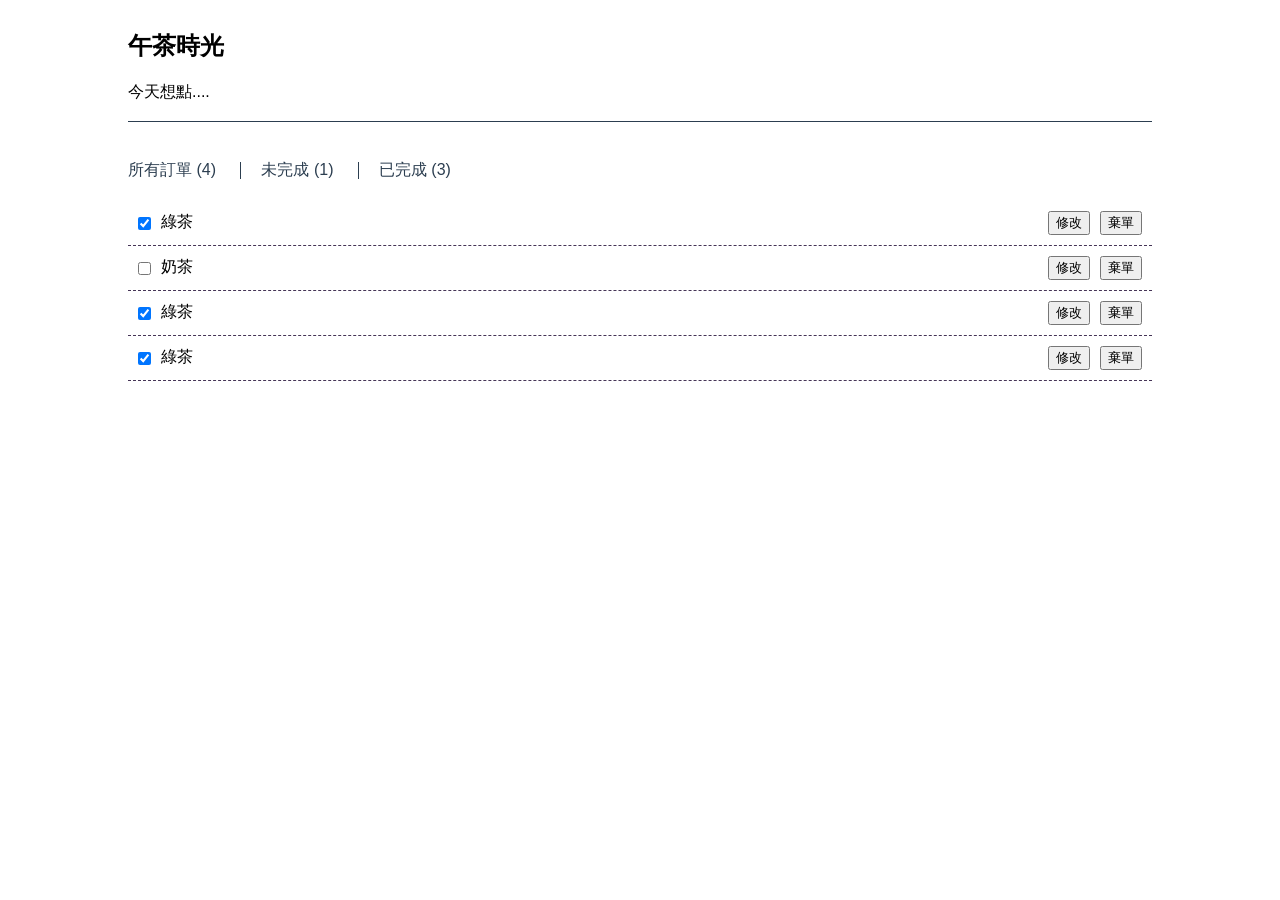
==== index.html @ 042900be "add public folder" ====
<!DOCTYPE html><html lang=en><head><meta charset=utf-8><meta http-equiv=X-UA-Compatible content="IE=edge"><meta name=viewport content="width=device-width,initial-scale=1"><link rel=icon href=/favicon.ico><title>todo_list</title><link href=/css/app.76cbb0b4.css rel=preload as=style><link href=/js/app.dc6c104d.js rel=preload as=script><link href=/js/chunk-vendors.12262d8c.js rel=preload as=script><link href=/css/app.76cbb0b4.css rel=stylesheet></head><body><noscript><strong>We're sorry but todo_list doesn't work properly without JavaScript enabled. Please enable it to continue.</strong></noscript><div id=app></div><script src=/js/chunk-vendors.12262d8c.js></script><script src=/js/app.dc6c104d.js></script></body></html>
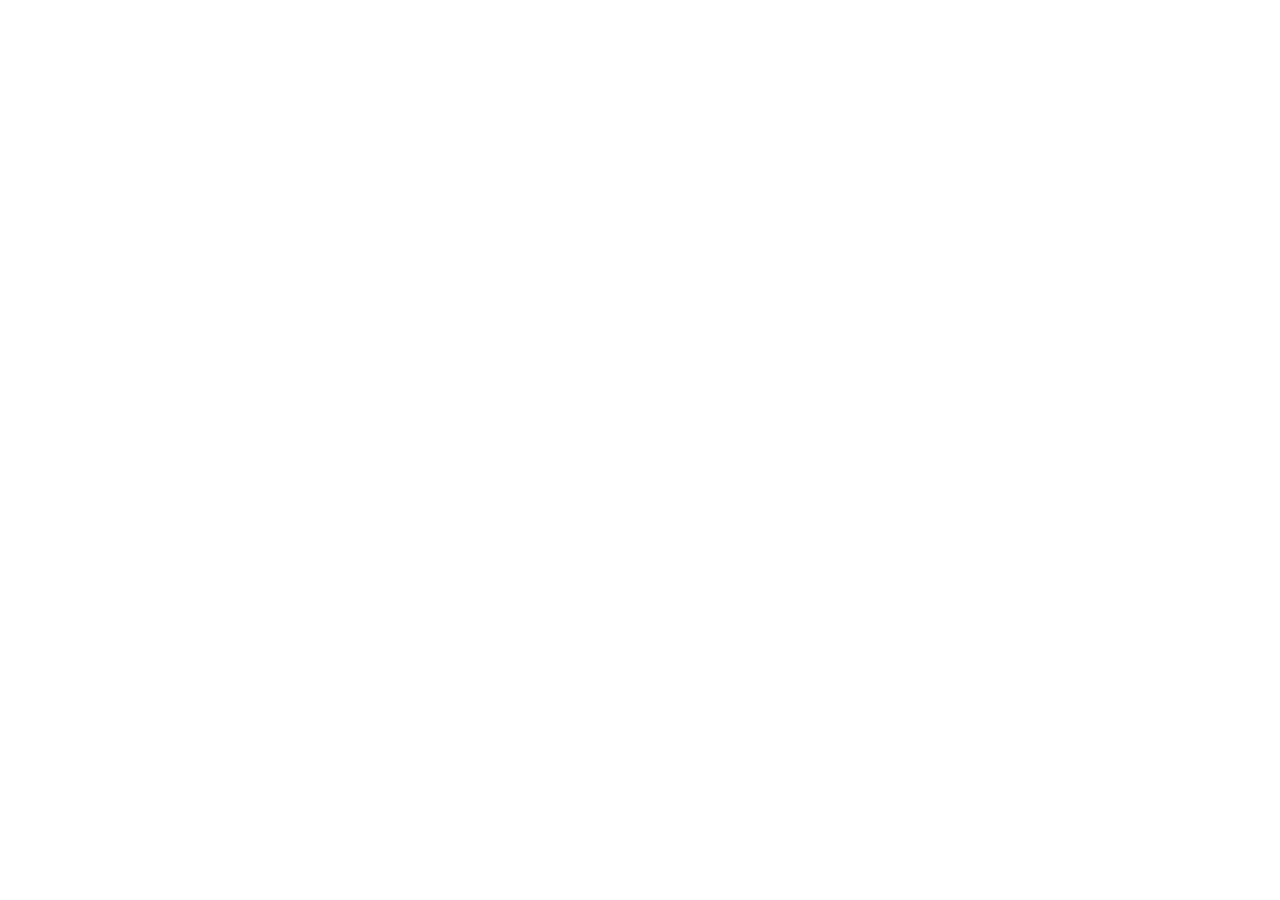
==== commit 31c880d5: "change source path" ====
--- a/index.html
+++ b/index.html
@@ -1 +1 @@
-<!DOCTYPE html><html lang=en><head><meta charset=utf-8><meta http-equiv=X-UA-Compatible content="IE=edge"><meta name=viewport content="width=device-width,initial-scale=1"><link rel=icon href=/favicon.ico><title>todo_list</title><link href=/css/app.76cbb0b4.css rel=preload as=style><link href=/js/app.dc6c104d.js rel=preload as=script><link href=/js/chunk-vendors.12262d8c.js rel=preload as=script><link href=/css/app.76cbb0b4.css rel=stylesheet></head><body><noscript><strong>We're sorry but todo_list doesn't work properly without JavaScript enabled. Please enable it to continue.</strong></noscript><div id=app></div><script src=/js/chunk-vendors.12262d8c.js></script><script src=/js/app.dc6c104d.js></script></body></html>+<!DOCTYPE html><html lang=en><head><meta charset=utf-8><meta http-equiv=X-UA-Compatible content="IE=edge"><meta name=viewport content="width=device-width,initial-scale=1"><link rel=icon href=/vue-todo-list/favicon.ico><title>todo_list</title><link href=/vue-todo-list/static/css/app.e2713bb0.css rel=preload as=style><link href=/vue-todo-list/static/js/app.cfd40c02.js rel=preload as=script><link href=/vue-todo-list/static/js/chunk-vendors.12262d8c.js rel=preload as=script><link href=/vue-todo-list/static/css/app.e2713bb0.css rel=stylesheet></head><body><noscript><strong>We're sorry but todo_list doesn't work properly without JavaScript enabled. Please enable it to continue.</strong></noscript><div id=app></div><script src=/vue-todo-list/static/js/chunk-vendors.12262d8c.js></script><script src=/vue-todo-list/static/js/app.cfd40c02.js></script></body></html>
